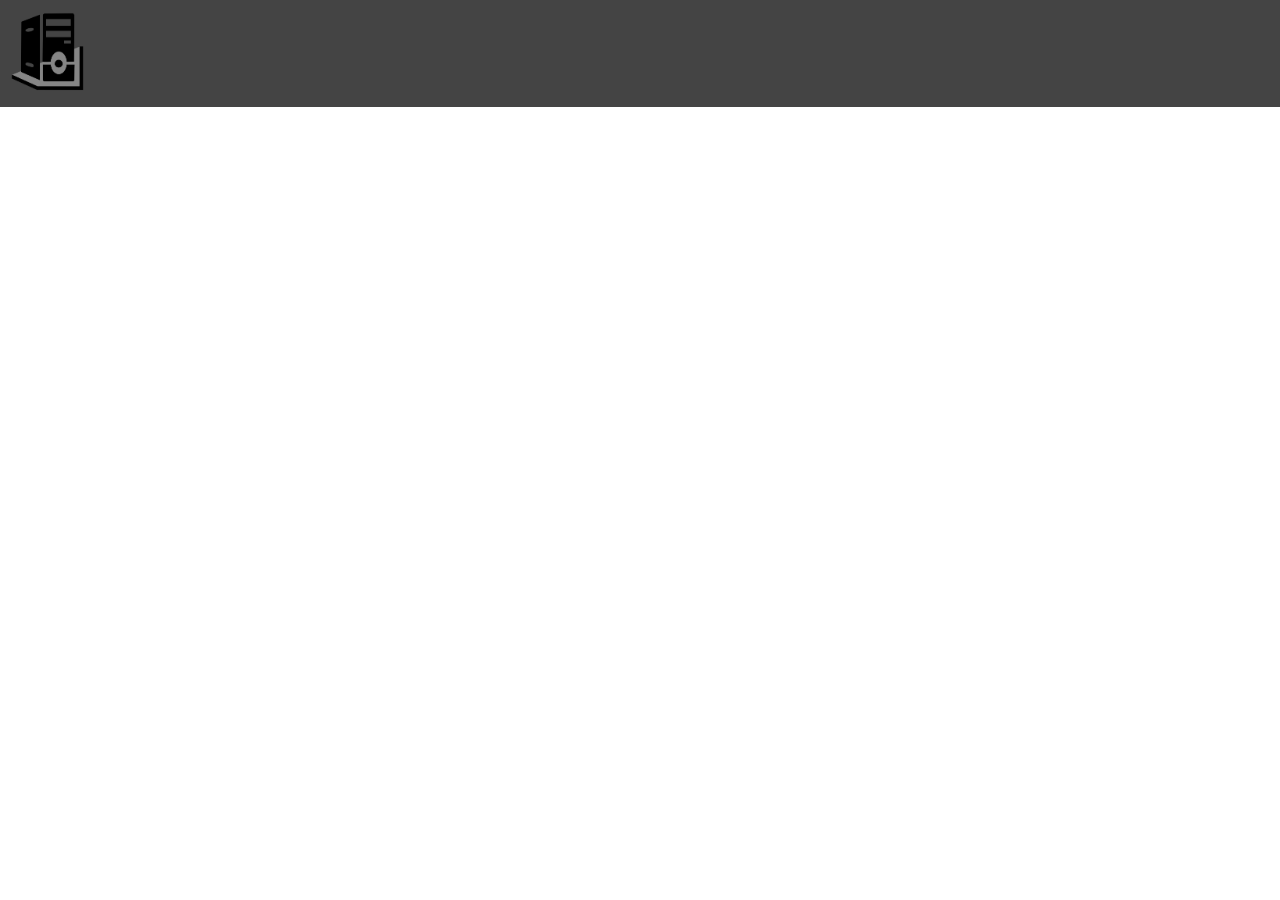
==== index.html @ 15a66bec "Updated index.html" ====
<!DOCTYPE html>
<html lang="en">
<head>
    <meta charset="UTF-8">
    <meta http-equiv="X-UA-Compatible" content="IE=edge">
    <meta name="viewport" content="width=device-width, initial-scale=1.0">
    <title>Home</title>
    <link rel="stylesheet" href="style.css">
</head>
<body>
    <header>
        <div>
            <div>
                <a href=""><img class="logo" src="img/CPYou Logo.png" alt="Logo"></a>
                </div>
        </div>
    </header>
</body>
</html>
---- style.css ----
body {
    margin: 0;
    font-family: "Raleway", sans-serif;
    font-size: 16px;
    font-weight: 400;
    line-height: 1.5;
    text-align: left;
    background-color: #ffff;
    color: #0000;
  }
header{
    background: #444444;
  }

img.logo{
    max-width: 100px;
    height: auto;
    background: #444444;
}
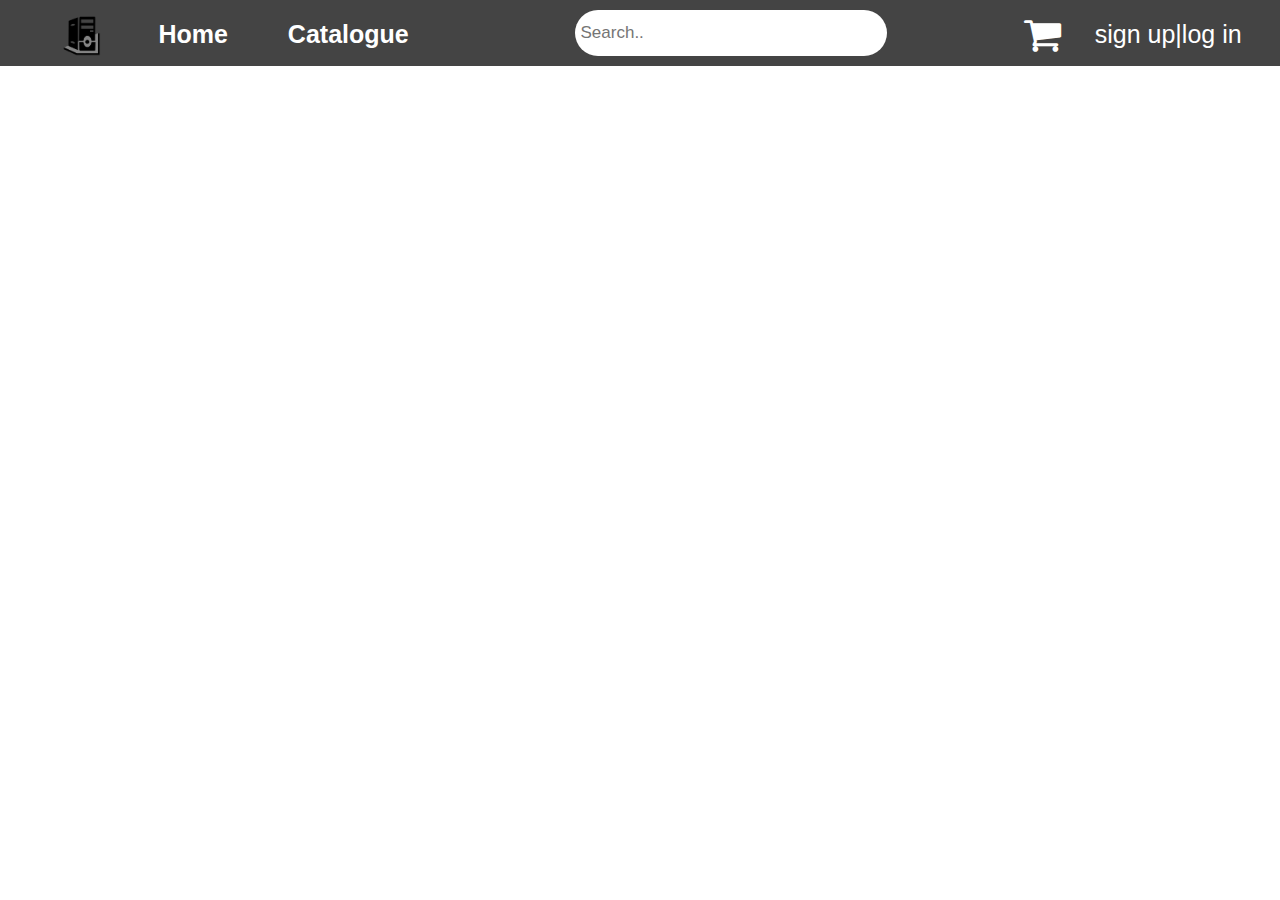
==== commit 68b809ac: "Update index.html" ====
--- a/index.html
+++ b/index.html
@@ -1,19 +1,39 @@
 <!DOCTYPE html>
 <html lang="en">
+
 <head>
     <meta charset="UTF-8">
     <meta http-equiv="X-UA-Compatible" content="IE=edge">
     <meta name="viewport" content="width=device-width, initial-scale=1.0">
     <title>Home</title>
     <link rel="stylesheet" href="style.css">
+    <link rel="stylesheet" href="https://cdnjs.cloudflare.com/ajax/libs/font-awesome/4.7.0/css/font-awesome.min.css">
 </head>
+
 <body>
     <header>
-        <div>
-            <div>
-                <a href=""><img class="logo" src="img/CPYou Logo.png" alt="Logo"></a>
-                </div>
+
+        <div class="h-1">
+            <div class="h-3">
+                <a class="h1" href="index.html"><img class="logo" src="img/CPYou Logo.png" alt="Logo"></a>
+            </div>
+            <div class="h-2">
+                <a href="index.html">Home</a>
+            </div>
+            <div class="h-2">
+                <a href="Catalogue.html">Catalogue</a>
+            </div>
+        </div>
+        <input class="h in" type="text" placeholder="Search..">
+        <div class="h h3">
+            <a class="fa fa-shopping-cart" href=""></a>
+        </div>
+        <div class="h2">
+            <a href="">sign up</a>
+            <div>|</div>
+            <a href="">log in</a>
         </div>
     </header>
 </body>
+
 </html>--- a/style.css
+++ b/style.css
@@ -1,19 +1,91 @@
 body {
     margin: 0;
-    font-family: "Raleway", sans-serif;
-    font-size: 16px;
-    font-weight: 400;
-    line-height: 1.5;
+    font-family: HCo Gotham SSm,Helvetica Neue,Helvetica,Arial,Lucida Grande,sans-serif;
+    font-size: 25px;
+    font-weight: bold;
     text-align: left;
     background-color: #ffff;
-    color: #0000;
+    color: #000000;
   }
 header{
     background: #444444;
+    display: flex;
+    width: 100%;
   }
 
 img.logo{
-    max-width: 100px;
+    max-width: 50px;
     height: auto;
     background: #444444;
-}+}
+a{
+  color: #ffff;
+  text-decoration: none;
+  text-align: center;
+}
+a:hover{
+  opacity: 0.7;
+}
+.h{
+  margin-left: auto;
+  color: #ffffff;
+}
+.h-1{
+  padding-left: 3%;
+  display: flex;
+}
+.h-2{
+  padding-left: 30px;
+  padding-right: 30px;
+  padding-top: 20px;
+  padding-bottom: 5px;
+
+}
+.h-3{
+  padding-top: 10px;
+}
+.h1{
+  padding: 20px;
+}
+.h2{
+  display: flex;
+  margin-right: 3%;
+  padding-top: 20px;
+  font-weight: 500;
+  color: #ffffff;
+}
+.h3{
+  padding-right: 3%;
+}
+.fa {
+  padding-top: 10px;
+  padding-bottom: 3px;
+  font-size: 40px !important;
+  width: 30px;
+  text-align: center;
+  text-decoration: none;
+  margin: 5px 2px;
+  background: #ffffff;
+  color: #ffffff;
+}
+
+.fa-shopping-cart{
+  background: #444444;
+}
+
+.in{
+  float: right;
+  padding: 6px;
+  margin-top: 10px;
+  margin-bottom: 10px;
+  border: none;
+  font-size: 17px;
+  color: #000000;
+  border: none;
+  border-radius: 25px;
+  width: 300px;
+}
+in:hover{
+  background-color: #ddd;
+  color: #000000;
+}
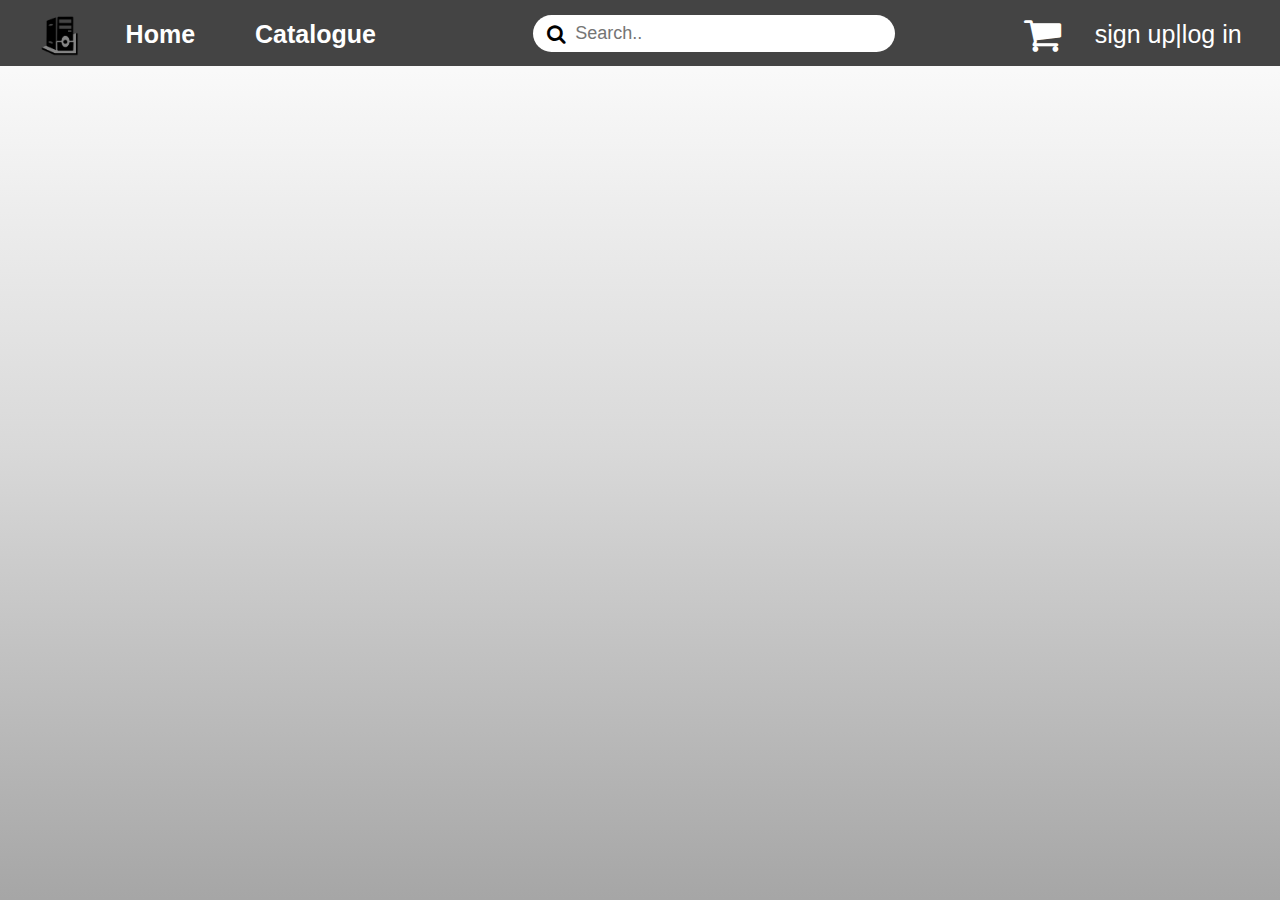
==== commit ff67166c: "Update index.html" ====
--- a/index.html
+++ b/index.html
@@ -24,7 +24,10 @@
                 <a href="Catalogue.html">Catalogue</a>
             </div>
         </div>
-        <input class="h in" type="text" placeholder="Search..">
+        <div class="h box">
+            <i class="fa fa-search"></i>
+            <input type="text" placeholder="Search..">
+        </div>
         <div class="h h3">
             <a class="fa fa-shopping-cart" href=""></a>
         </div>
--- a/style.css
+++ b/style.css
@@ -4,8 +4,12 @@
     font-size: 25px;
     font-weight: bold;
     text-align: left;
-    background-color: #ffff;
     color: #000000;
+    background-image: linear-gradient(180deg, rgb(128,128,128,0), rgb(128, 128, 128,0.3), rgb( 128, 128,128,0.7));
+    height: 100%;
+    margin: 0;
+    background-repeat: no-repeat;
+    background-attachment: fixed;
   }
 header{
     background: #444444;
@@ -31,7 +35,7 @@
   color: #ffffff;
 }
 .h-1{
-  padding-left: 3%;
+  padding-left: 2%;
   display: flex;
 }
 .h-2{
@@ -45,7 +49,7 @@
   padding-top: 10px;
 }
 .h1{
-  padding: 20px;
+  padding: 10px;
 }
 .h2{
   display: flex;
@@ -60,32 +64,40 @@
 .fa {
   padding-top: 10px;
   padding-bottom: 3px;
-  font-size: 40px !important;
+
   width: 30px;
   text-align: center;
   text-decoration: none;
   margin: 5px 2px;
-  background: #ffffff;
-  color: #ffffff;
 }
 
 .fa-shopping-cart{
+  color: #ffffff;
   background: #444444;
+  font-size: 40px !important;
 }
-
-.in{
-  float: right;
+.fa-search{
+  font-size: 20px;
+}
+.box{
+  width: 350px;
+  height: 25px;
+  background-color: #ffffff;
+  border-radius: 30px;
+  display: flex;
+  align-items: center;
   padding: 6px;
-  margin-top: 10px;
-  margin-bottom: 10px;
+  margin-top: 15px;
+}
+.box > i{
+  font-size: 20px;
+  color: #000000;
+  padding: 0;
+}
+.box > input{
+  flex: 1;
+  height: 25px;
   border: none;
-  font-size: 17px;
-  color: #000000;
-  border: none;
-  border-radius: 25px;
-  width: 300px;
-}
-in:hover{
-  background-color: #ddd;
-  color: #000000;
-}
+  outline: none;
+  font-size: 18px;
+}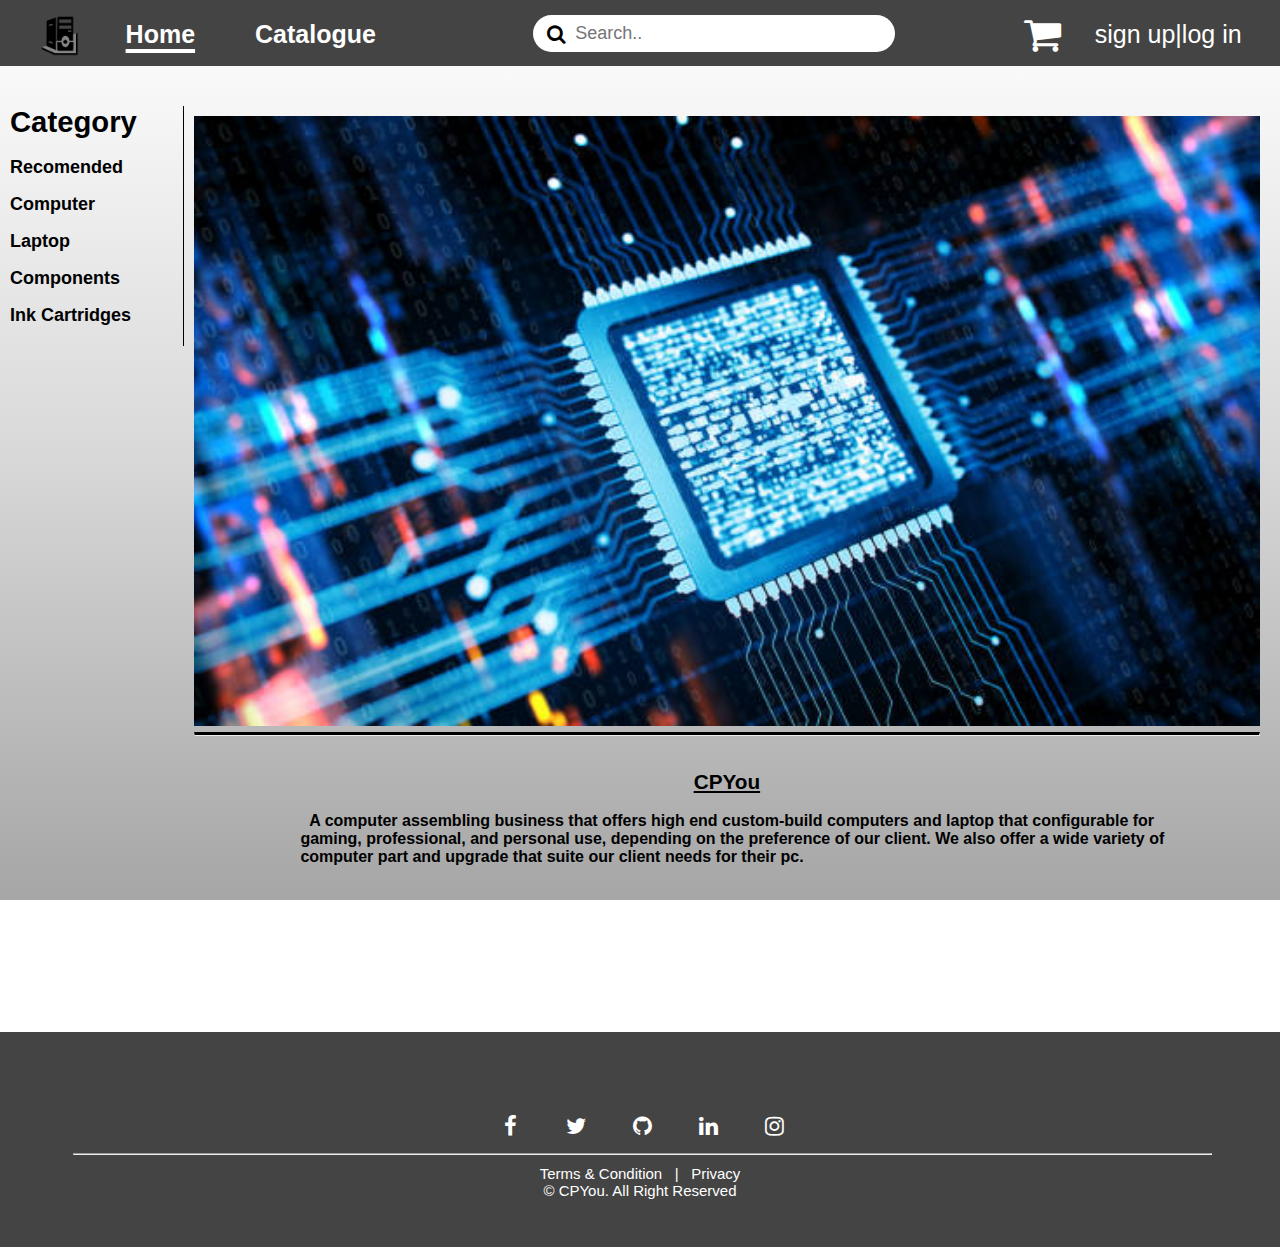
==== commit 62024ba6: "Update index.html" ====
--- a/index.html
+++ b/index.html
@@ -18,10 +18,10 @@
                 <a class="h1" href="index.html"><img class="logo" src="img/CPYou Logo.png" alt="Logo"></a>
             </div>
             <div class="h-2">
-                <a href="index.html">Home</a>
+                <a class="act" href="index.html">Home</a>
             </div>
             <div class="h-2">
-                <a href="Catalogue.html">Catalogue</a>
+                <a class="" href="Catalogue.html">Catalogue</a>
             </div>
         </div>
         <div class="h box">
@@ -37,6 +37,46 @@
             <a href="">log in</a>
         </div>
     </header>
+    <div class="b">
+        <div class="b1">
+            <div>
+                <h3>Category</h3>
+                <ul>
+                    <li>Recomended</li>
+                    <li>Computer</li>
+                    <li>Laptop</li>
+                    <li>Components</li>
+                    <li>Ink Cartridges</li>
+                </ul>
+            </div>
+        </div>
+        <div class="b2">
+            <div><img class="main" src="img/main.jpg" alt=""></div>
+            <div class="b2-1">
+                <hr>
+                <h5>CPYou</h5>
+                <div>&nbsp;&nbsp;A computer assembling business that offers high end custom-build computers and laptop that configurable for gaming, professional, and personal use, depending on the preference of our client. We also offer a wide variety of computer part and upgrade that suite our client needs for their pc.</div>
+
+            </div>
+        </div>
+    </div>
+    
+    <footer>
+        <div class="ft">
+            <a href="#" class="fa fa-1 fa-facebook"></a>
+            <a href="#" class="fa fa-1 fa-twitter"></a>
+            <a href="#" class="fa fa-1 fa-github"></a>
+            <a href="#" class="fa fa-1 fa-linkedin"></a>
+            <a href="#" class="fa fa-1 fa-instagram"></a>
+            <hr>
+        </div>
+        <div>
+            <a href="#" class="lk">Terms & Condition</a>
+            <span>&nbsp;&nbsp;|&nbsp;&nbsp;</span>
+            <a href="#" class="lk">Privacy</a>
+        </div>
+        <div>&copy; CPYou. All Right Reserved</div>
+    </footer>
 </body>
 
 </html>--- a/style.css
+++ b/style.css
@@ -1,66 +1,77 @@
 body {
-    margin: 0;
-    font-family: HCo Gotham SSm,Helvetica Neue,Helvetica,Arial,Lucida Grande,sans-serif;
-    font-size: 25px;
-    font-weight: bold;
-    text-align: left;
-    color: #000000;
-    background-image: linear-gradient(180deg, rgb(128,128,128,0), rgb(128, 128, 128,0.3), rgb( 128, 128,128,0.7));
-    height: 100%;
-    margin: 0;
-    background-repeat: no-repeat;
-    background-attachment: fixed;
-  }
-header{
-    background: #444444;
-    display: flex;
-    width: 100%;
-  }
-
-img.logo{
-    max-width: 50px;
-    height: auto;
-    background: #444444;
-}
-a{
+  margin: 0;
+  font-family: HCo Gotham SSm, Helvetica Neue, Helvetica, Arial, Lucida Grande, sans-serif;
+  font-size: 25px;
+  font-weight: bold;
+  text-align: left;
+  color: #000000;
+  background-image: linear-gradient(180deg, rgb(128, 128, 128, 0), rgb(128, 128, 128, 0.3), rgb(128, 128, 128, 0.7));
+  height: 100%;
+  margin: 0;
+  background-repeat: no-repeat;
+  background-attachment: fixed;
+}
+
+header {
+  background: #444444;
+  display: flex;
+  width: 100%;
+}
+
+img.logo {
+  max-width: 50px;
+  height: auto;
+  background: #444444;
+}
+
+a {
   color: #ffff;
   text-decoration: none;
   text-align: center;
 }
-a:hover{
+
+a:hover {
   opacity: 0.7;
 }
-.h{
+
+.h {
   margin-left: auto;
   color: #ffffff;
 }
-.h-1{
+
+.h-1 {
   padding-left: 2%;
   display: flex;
 }
-.h-2{
+
+.h-2 {
   padding-left: 30px;
   padding-right: 30px;
   padding-top: 20px;
   padding-bottom: 5px;
 
 }
-.h-3{
+
+.h-3 {
   padding-top: 10px;
 }
-.h1{
+
+.h1 {
   padding: 10px;
 }
-.h2{
+
+.h2 {
   display: flex;
   margin-right: 3%;
   padding-top: 20px;
   font-weight: 500;
   color: #ffffff;
 }
-.h3{
+
+.h3 {
   padding-right: 3%;
 }
+
 .fa {
   padding-top: 10px;
   padding-bottom: 3px;
@@ -71,15 +82,23 @@
   margin: 5px 2px;
 }
 
-.fa-shopping-cart{
+.fa-1 {
+  font-size: 22px !important;
+  margin-left: 16px;
+  margin-right: 16px;
+}
+
+.fa-shopping-cart {
   color: #ffffff;
   background: #444444;
   font-size: 40px !important;
 }
-.fa-search{
+
+.fa-search {
   font-size: 20px;
 }
-.box{
+
+.box {
   width: 350px;
   height: 25px;
   background-color: #ffffff;
@@ -89,15 +108,99 @@
   padding: 6px;
   margin-top: 15px;
 }
-.box > i{
+
+.box>i {
   font-size: 20px;
   color: #000000;
   padding: 0;
 }
-.box > input{
+
+.box>input {
   flex: 1;
   height: 25px;
   border: none;
   outline: none;
   font-size: 18px;
-}+}
+
+.act {
+  text-decoration: underline;
+  text-underline-offset: 6px;
+  text-decoration-thickness: 4px;
+}
+
+.ft {
+  padding-top: 20px;
+  padding-bottom: 3px;
+  padding-right: 20px;
+  padding-left: 25px;
+  box-sizing: border-box;
+}
+
+a.lk {
+  color: #ffff;
+  text-decoration: none;
+}
+
+a.lk:hover {
+  text-decoration: underline;
+}
+
+footer {
+  background: #444444;
+  padding: 48px;
+  display: block;
+  text-align: center;
+  color: #ffffff;
+  font-size: 15px;
+  font-weight: 400;
+}
+
+.b{
+  display: flex;
+  flex-direction: row;
+  margin: 10px;
+  margin-top: 40px;
+}
+.b1{
+  width: 190px;
+  height: 240px;
+  border-right: 1px solid black;
+  padding-right: 12px;
+}
+.b2{
+  width: 100%;
+  height: auto;
+  margin: 10px;
+}
+ul, li{
+  list-style: none;
+  padding: 0;
+  font-size: 18px;
+  padding-bottom: 16px;
+}
+h3{
+  margin: 0;
+}
+img.main{
+  width: 100%;
+  height: auto;
+}
+.b2-1{
+text-align: center;
+}
+.b2-1 > hr{
+  border-top: 3px solid black;
+  margin: 0px;
+}
+.b2-1 > h5{
+  text-decoration: underline;
+  margin-bottom: 18px;
+}
+.b2-1 > div{
+  font-size: 16px;
+  text-align: left;
+  width: 900px;
+  height: 200px;
+  margin-left: 10%;
+}
